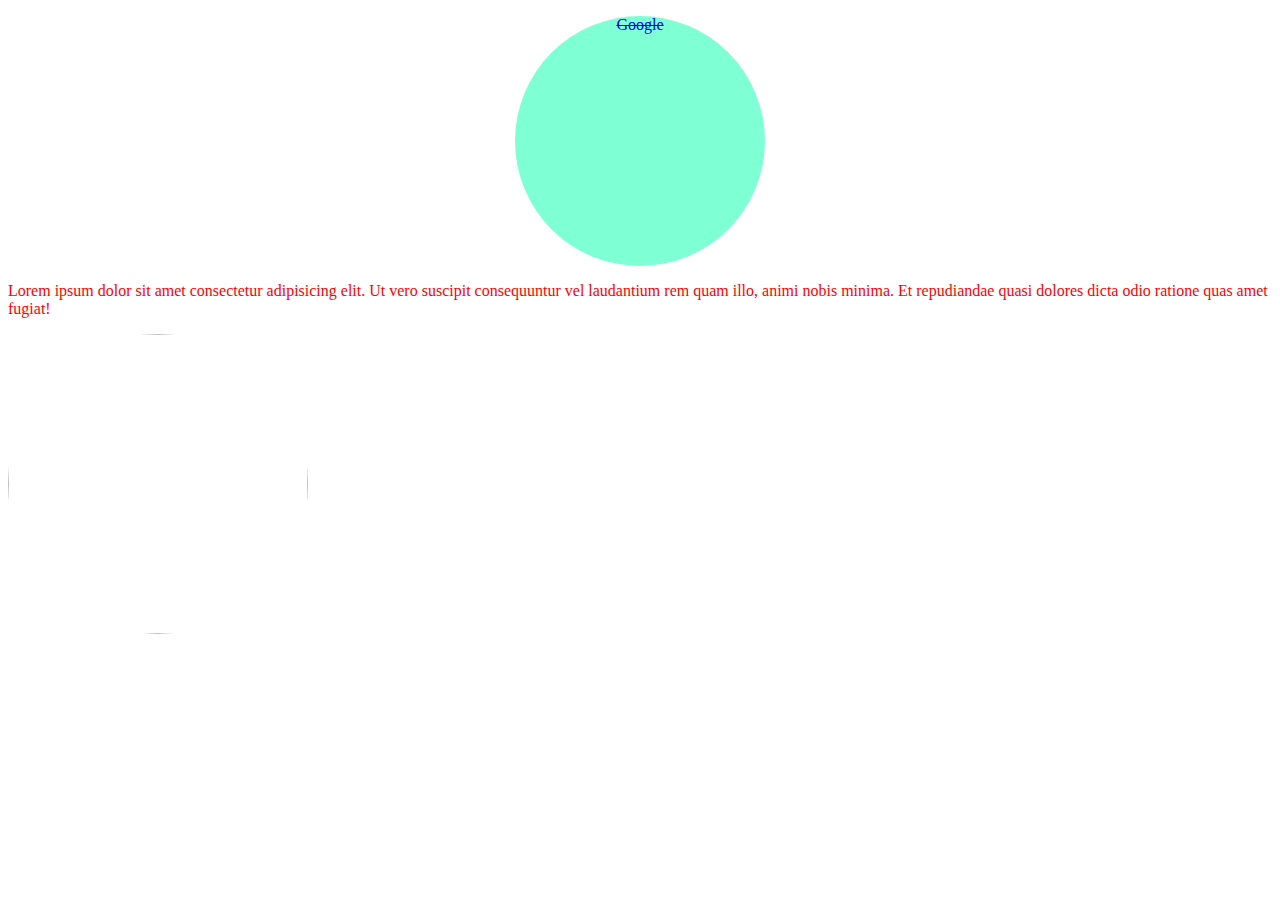
==== hell.html @ 20f5b382 "Add files via upload" ====
<!DOCTYPE html>
<html lang="en">
<head>
    <style>
        a{
            text-decoration-line:line-through;
        }
        p{
          color: red;  
        }
      /* pseudo selector */
        p:hover{
            color: blue;

        }
        img{
            border-radius: 500px;
        }
    </style>
    <meta charset="UTF-8">
    <meta name="viewport" content="width=device-width, initial-scale=1.0">
    <title>Document</title>
</head>
<body>
    <div style="height:250px;width:250px;background-color:aquamarine;text-align:center;margin: auto;border-radius: 500px">
        <!-- margin auto is to place the div at center -->
    <p><a href="https://in.search.yahoo.com/search;_ylt=AwrKBTPEq1BmK6QUSai7HAx.;_ylc=[base64]?p=google+&fr2=sb-top&fr=mcafee&vm=r&type=E210IN714G0">Google</a></p>
    </div>
    <p>
        Lorem ipsum dolor sit amet consectetur adipisicing elit. Ut vero suscipit consequuntur vel laudantium rem quam illo, animi nobis minima. Et repudiandae quasi dolores dicta odio ratione quas amet fugiat!
    </p>
    <img src="panda.jpg.crdownload" width="300" height="300"></p>
</body>
</html>
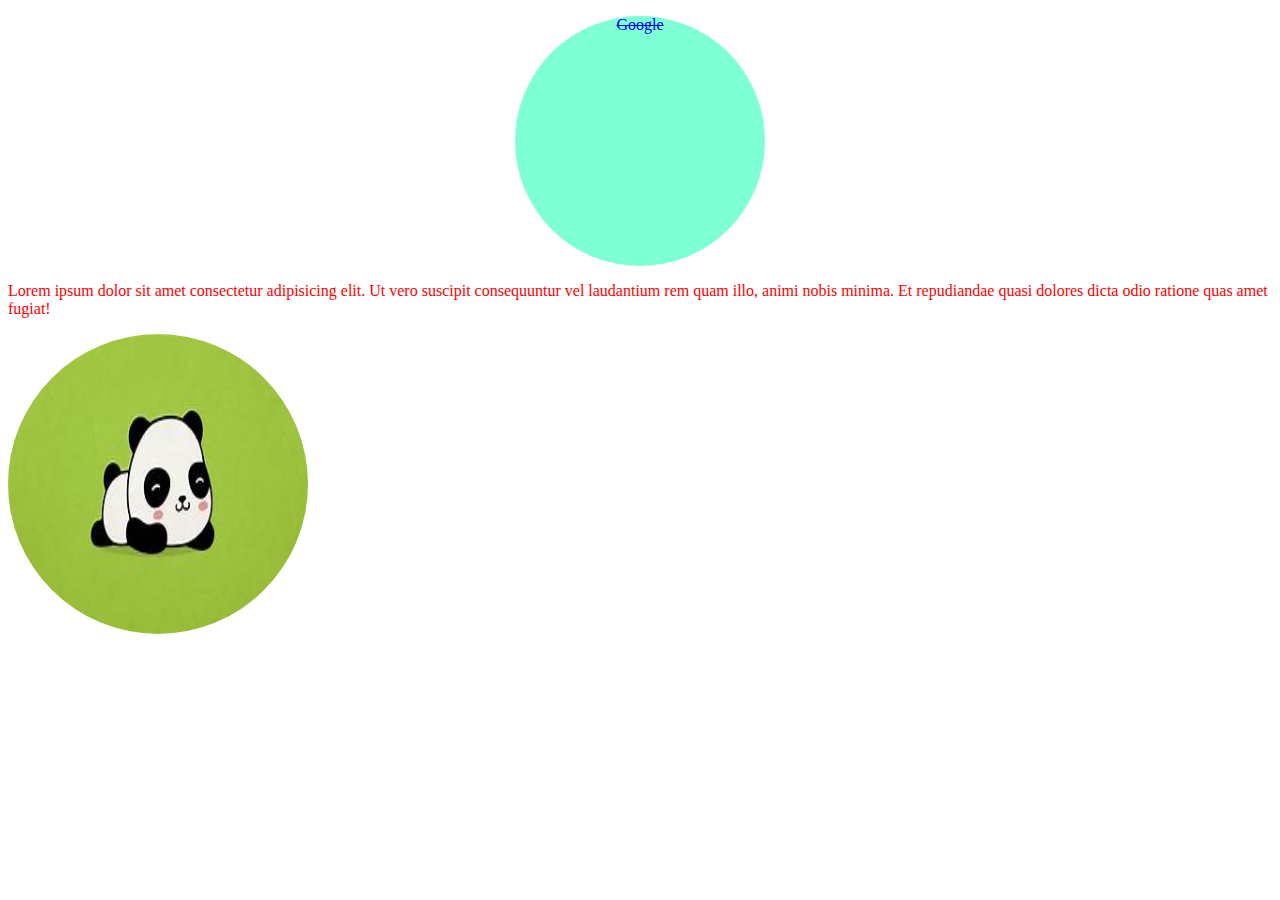
==== commit 97e6f2eb: "Add files via upload" ====
--- a/hell.html
+++ b/hell.html
@@ -29,6 +29,6 @@
     <p>
         Lorem ipsum dolor sit amet consectetur adipisicing elit. Ut vero suscipit consequuntur vel laudantium rem quam illo, animi nobis minima. Et repudiandae quasi dolores dicta odio ratione quas amet fugiat!
     </p>
-    <img src="panda.jpg.crdownload" width="300" height="300"></p>
+    <img src="panda.jpg" width="300" height="300"></p>
 </body>
 </html>